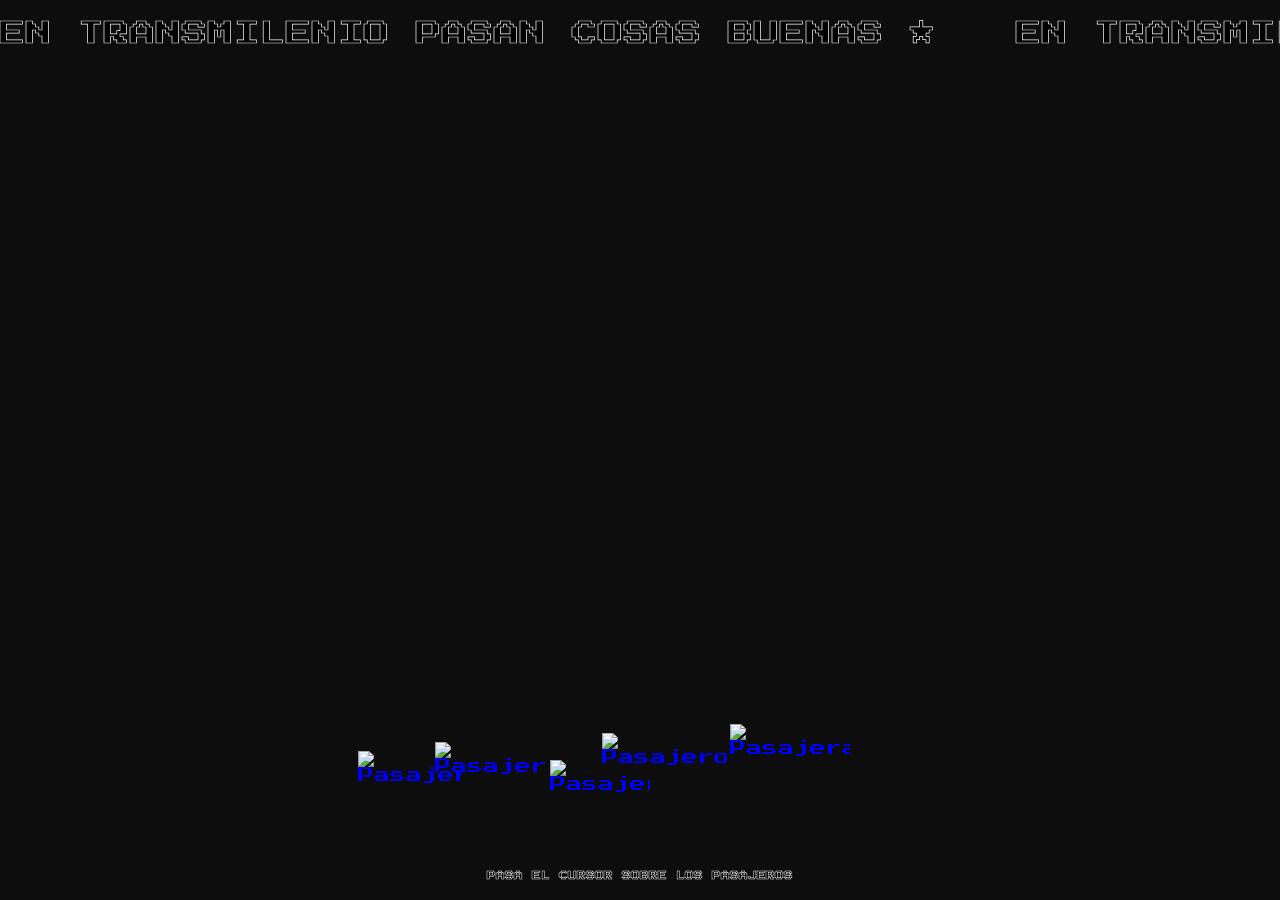
==== index.html @ ce16fe65 "Pagina principal" ====
<!DOCTYPE html>
<html lang="es">
<head>
    <meta charset="UTF-8">
    <meta name="viewport" content="width=device-width, initial-scale=1.0">

    <title>En TransMilenio pasan cosas buenas</title>

    <link rel="stylesheet" href="estilo.css">

    <!-- Tipografía pixel / bitmap -->
    <link rel="preconnect" href="https://fonts.googleapis.com">
    <link rel="preconnect" href="https://fonts.gstatic.com" crossorigin>
    <link href="https://fonts.googleapis.com/css2?family=Press+Start+2P&display=swap" rel="stylesheet">
</head>

<body>

    <!-- FONDO ANIMADO -->
    <video class="fondo" autoplay muted loop playsinline>
        <source src="fondo-transmi.mp4" type="video/mp4">
        Tu navegador no puede reproducir este video.
    </video>


    <!-- CAPA OSCURA MUY SUTIL -->
    <div class="capa"></div>


    <!-- TITULO EN MOVIMIENTO -->
    <div class="titulo-movimiento">
        <div class="titulo-pista">

            <span>
                EN TRANSMILENIO PASAN COSAS BUENAS ★
            </span>

            <span>
                EN TRANSMILENIO PASAN COSAS BUENAS ★
            </span>

        </div>
    </div>


    <!-- PASAJEROS -->
    <main class="escena">

        <!-- PASAJERO 1: ACOSO CALLEJERO -->
        <a href="acoso.html"
           class="pasajero pasajero1">

            <img src="pasajero1.png" alt="Pasajero">

            <div class="pensamiento">
                "Ese es el tipo<br>
                que me tocó ayer."
            </div>

        </a>


        <!-- PASAJERO 2: HURTO -->
        <a href="hurto.html"
           class="pasajero pasajero2">

            <img src="pasajero2.png" alt="Pasajera">

            <div class="pensamiento">
                "Espero que no<br>
                me saquen el celular."
            </div>

        </a>


        <!-- PASAJERO 3: INFORMALIDAD -->
        <a href="informalidad.html"
           class="pasajero pasajero3">

            <img src="pasajero3.png" alt="Pasajero">

            <div class="pensamiento">
                "Tengo que vender<br>
                todo antes de irme."
            </div>

        </a>


        <!-- PASAJERO 4: TRANCONES / TIEMPO -->
        <a href="trancones.html"
           class="pasajero pasajero4">

            <img src="pasajero4.png" alt="Pasajero">

            <div class="pensamiento">
                "Otra vez voy<br>
                a llegar tarde."
            </div>

        </a>


        <!-- PASAJERO 5: INTOLERANCIA -->
        <a href="intolerancia.html"
           class="pasajero pasajero5">

            <img src="pasajero5.png" alt="Pasajero">

            <div class="pensamiento">
                "¿Por qué todos<br>
                están tan molestos?"
            </div>

        </a>

    </main>


    <!-- TEXTO INFERIOR -->
    <div class="instruccion">
        PASA EL CURSOR SOBRE LOS PASAJEROS
    </div>

</body>
</html>
---- estilo.css ----
* {
    margin: 0;
    padding: 0;
    box-sizing: border-box;
}

html,
body {
    width: 100%;
    height: 100%;
    overflow: hidden;
}

body {
    background: black;
    font-family: "Press Start 2P", monospace;
}


/* =========================
   VIDEO DE FONDO
   ========================= */

.fondo {
    position: fixed;
    inset: 0;

    width: 100%;
    height: 100%;

    object-fit: cover;
    object-position: center;

    z-index: -3;
}


/* =========================
   CAPA SOBRE EL VIDEO
   ========================= */

.capa {
    position: fixed;
    inset: 0;

    background: rgba(255, 255, 255, 0.05);

    z-index: -2;
}


/* =========================
   TITULO EN MOVIMIENTO
   ========================= */

.titulo-movimiento {
    position: fixed;
    top: 20px;
    left: 0;

    width: 100%;
    overflow: hidden;

    z-index: 20;

    pointer-events: none;
}

.titulo-pista {
    display: flex;
    width: max-content;

    animation: moverTitulo 18s linear infinite;
}

.titulo-pista span {
    white-space: nowrap;

    font-family: "Press Start 2P", monospace;

    font-size: clamp(16px, 2vw, 28px);

    color: black;

    margin-right: 80px;

    /*
    Pequeño borde blanco para que el negro
    siga siendo visible sobre el fondo.
    */
    -webkit-text-stroke: 0.7px white;
}


/* Movimiento infinito */

@keyframes moverTitulo {

    from {
        transform: translateX(0);
    }

    to {
        transform: translateX(-50%);
    }

}


/* =========================
   ESCENA
   ========================= */

.escena {
    position: relative;

    width: 100%;
    height: 100vh;
}


/* =========================
   PASAJEROS
   ========================= */

.pasajero {
    position: absolute;

    display: block;

    cursor: pointer;

    text-decoration: none;

    z-index: 10;

    transition:
        transform 0.25s ease,
        filter 0.25s ease;
}

.pasajero img {
    display: block;

    width: 100%;
    height: auto;
}


/* =========================
   POSICIONES
   ========================= */

/*
   Estas posiciones son una primera aproximación.
   Luego las ajustamos viendo cómo quedan sobre
   tu fondo en Codespaces.
*/


.pasajero1 {
    width: 125px;

    left: 47%;
    bottom: 15%;
}


.pasajero2 {
    width: 120px;

    left: 57%;
    bottom: 16%;
}


.pasajero3 {
    width: 105px;

    left: 28%;
    bottom: 13%;
}


.pasajero4 {
    width: 100px;

    left: 43%;
    bottom: 12%;
}


.pasajero5 {
    width: 110px;

    left: 34%;
    bottom: 14%;
}


/* =========================
   EFECTO AL PASAR EL CURSOR
   ========================= */

.pasajero:hover {
    transform: scale(1.05);

    filter: brightness(1.08);
}


/* =========================
   NUBE DE PENSAMIENTO
   ========================= */

.pensamiento {
    position: absolute;

    left: 50%;
    bottom: 100%;

    transform: translateX(-50%) scale(0);

    width: 210px;

    padding: 16px;

    background: white;

    border: 3px solid black;
    border-radius: 20px;

    color: black;

    font-family: "Press Start 2P", monospace;

    font-size: 10px;

    line-height: 1.7;

    text-align: center;

    opacity: 0;

    transition:
        transform 0.25s ease,
        opacity 0.25s ease;

    pointer-events: none;

    z-index: 30;
}


/* Circulitos de la nube */

.pensamiento::before,
.pensamiento::after {
    content: "";

    position: absolute;

    background: white;

    border: 2px solid black;

    border-radius: 50%;
}


.pensamiento::before {
    width: 12px;
    height: 12px;

    bottom: -15px;
    left: 25px;
}


.pensamiento::after {
    width: 7px;
    height: 7px;

    bottom: -27px;
    left: 15px;
}


/* Mostrar pensamiento */

.pasajero:hover .pensamiento {
    transform: translateX(-50%) scale(1);

    opacity: 1;
}


/* =========================
   INSTRUCCIÓN INFERIOR
   ========================= */

.instruccion {
    position: fixed;

    bottom: 20px;
    left: 50%;

    transform: translateX(-50%);

    color: black;

    font-family: "Press Start 2P", monospace;

    font-size: 9px;

    text-align: center;

    -webkit-text-stroke: 0.5px white;

    z-index: 20;

    pointer-events: none;
}


/* =========================
   RESPONSIVE
   ========================= */

@media (max-width: 700px) {

    .pasajero1 {
        width: 95px;
        left: 47%;
    }

    .pasajero2 {
        width: 90px;
        left: 58%;
    }

    .pasajero3 {
        width: 80px;
        left: 25%;
    }

    .pasajero4 {
        width: 75px;
        left: 42%;
    }

    .pasajero5 {
        width: 85px;
        left: 33%;
    }

    .pensamiento {
        width: 170px;
        font-size: 8px;
    }

    .instruccion {
        font-size: 7px;
    }
}
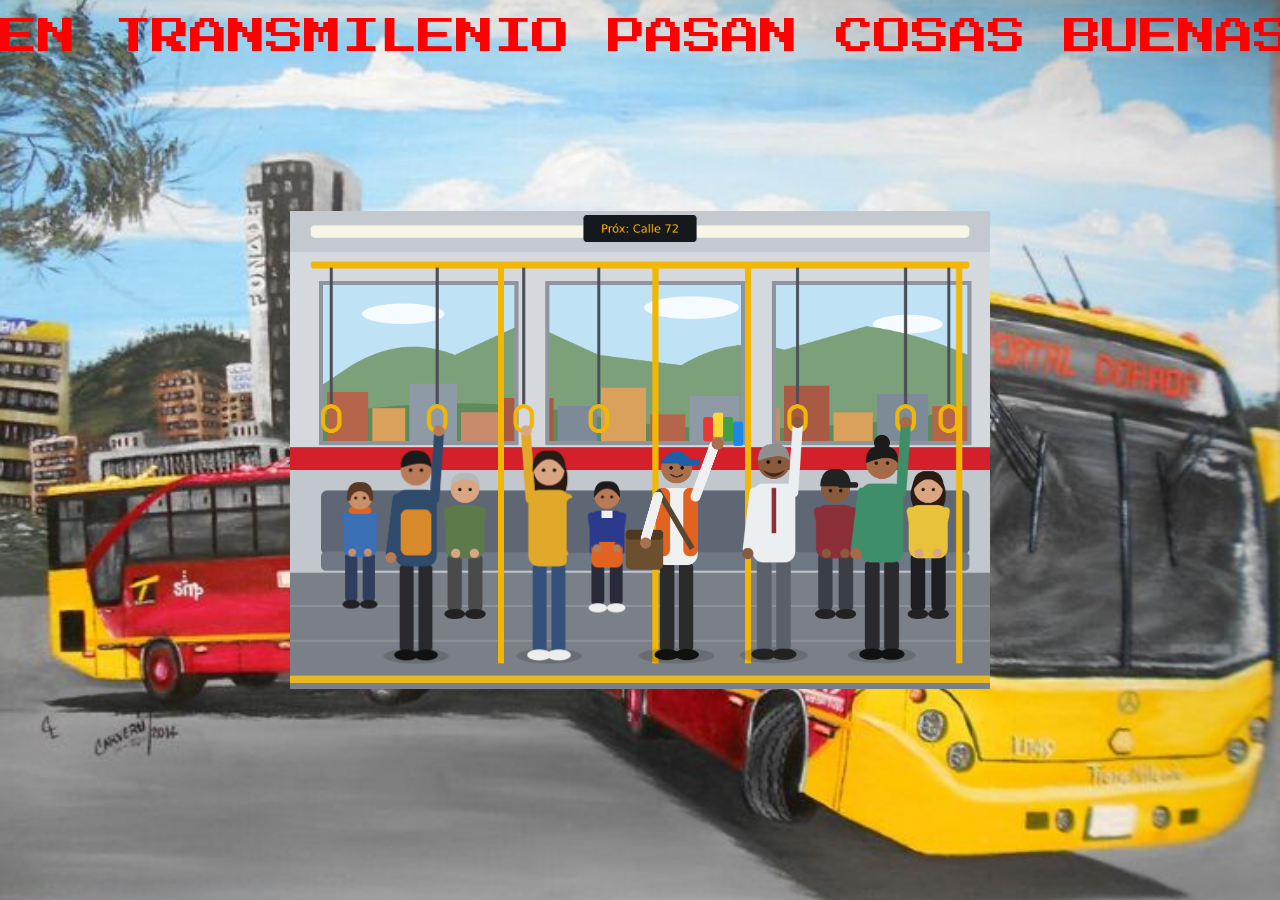
==== commit 394a42e6: "mejora pagina principal, creacion otras ventanas" ====
--- a/index.html
+++ b/index.html
@@ -1,5 +1,6 @@
 <!DOCTYPE html>
 <html lang="es">
+
 <head>
     <meta charset="UTF-8">
     <meta name="viewport" content="width=device-width, initial-scale=1.0">
@@ -8,120 +9,124 @@
 
     <link rel="stylesheet" href="estilo.css">
 
-    <!-- Tipografía pixel / bitmap -->
     <link rel="preconnect" href="https://fonts.googleapis.com">
     <link rel="preconnect" href="https://fonts.gstatic.com" crossorigin>
-    <link href="https://fonts.googleapis.com/css2?family=Press+Start+2P&display=swap" rel="stylesheet">
+
+    <link
+        href="https://fonts.googleapis.com/css2?family=Press+Start+2P&display=swap"
+        rel="stylesheet"
+    >
 </head>
 
 <body>
 
-    <!-- FONDO ANIMADO -->
-    <video class="fondo" autoplay muted loop playsinline>
-        <source src="fondo-transmi.mp4" type="video/mp4">
-        Tu navegador no puede reproducir este video.
-    </video>
+    <!-- TÍTULO -->
+    <div class="titulo-contenedor">
 
+        <div class="titulo-pista">
+            <span>EN TRANSMILENIO PASAN COSAS BUENAS ★</span>
+            <span>EN TRANSMILENIO PASAN COSAS BUENAS ★</span>
+            <span>EN TRANSMILENIO PASAN COSAS BUENAS ★</span>
+        </div>
 
-    <!-- CAPA OSCURA MUY SUTIL -->
-    <div class="capa"></div>
-
-
-    <!-- TITULO EN MOVIMIENTO -->
-    <div class="titulo-movimiento">
-        <div class="titulo-pista">
-
-            <span>
-                EN TRANSMILENIO PASAN COSAS BUENAS ★
-            </span>
-
-            <span>
-                EN TRANSMILENIO PASAN COSAS BUENAS ★
-            </span>
-
-        </div>
     </div>
 
 
-    <!-- PASAJEROS -->
+    <!-- BUS -->
     <main class="escena">
 
-        <!-- PASAJERO 1: ACOSO CALLEJERO -->
-        <a href="acoso.html"
-           class="pasajero pasajero1">
+        <div class="bus-contenedor">
 
-            <img src="pasajero1.png" alt="Pasajero">
-
-            <div class="pensamiento">
-                "Ese es el tipo<br>
-                que me tocó ayer."
-            </div>
-
-        </a>
+            <!-- Imagen del bus sin los cinco personajes principales -->
+            <img
+                src="assets/imagencompleta.png"
+                class="bus-fondo"
+                alt="Interior de TransMilenio"
+            >
 
 
-        <!-- PASAJERO 2: HURTO -->
-        <a href="hurto.html"
-           class="pasajero pasajero2">
+            <!-- PASAJERO 1: SENTADO AZUL -->
+            <a href="trancones.html" class="pasajero pasajero1">
 
-            <img src="pasajero2.png" alt="Pasajera">
+                <img
+                    src="assets/pasajero3.png"
+                    alt="Pasajero sentado"
+                >
 
-            <div class="pensamiento">
-                "Espero que no<br>
-                me saquen el celular."
-            </div>
+                <div class="pensamiento">
+                    "Otra vez voy
+                    a llegar tarde."
+                </div>
 
-        </a>
+            </a>
 
 
-        <!-- PASAJERO 3: INFORMALIDAD -->
-        <a href="informalidad.html"
-           class="pasajero pasajero3">
+            <!-- PASAJERO 2: BRAZO LEVANTADO -->
+            <a href="intolerancia.html" class="pasajero pasajero2">
 
-            <img src="pasajero3.png" alt="Pasajero">
+                <img
+                    src="assets/pasajero5.png"
+                    alt="Pasajero de pie"
+                >
 
-            <div class="pensamiento">
-                "Tengo que vender<br>
-                todo antes de irme."
-            </div>
+                <div class="pensamiento">
+                    "¿Por qué todos
+                    están tan molestos?"
+                </div>
 
-        </a>
+            </a>
 
 
-        <!-- PASAJERO 4: TRANCONES / TIEMPO -->
-        <a href="trancones.html"
-           class="pasajero pasajero4">
+            <!-- PASAJERO 3: MUJER AMARILLA -->
+            <a href="acoso.html" class="pasajero pasajero3">
 
-            <img src="pasajero4.png" alt="Pasajero">
+                <img
+                    src="assets/pasajero2.png"
+                    alt="Pasajera"
+                >
 
-            <div class="pensamiento">
-                "Otra vez voy<br>
-                a llegar tarde."
-            </div>
+                <div class="pensamiento">
+                    "Ese es el tipo
+                    que me tocó ayer."
+                </div>
 
-        </a>
+            </a>
 
 
-        <!-- PASAJERO 5: INTOLERANCIA -->
-        <a href="intolerancia.html"
-           class="pasajero pasajero5">
+            <!-- PASAJERO 4: SENTADO CON CELULAR -->
+            <a href="hurto.html" class="pasajero pasajero4">
 
-            <img src="pasajero5.png" alt="Pasajero">
+                <img
+                    src="assets/pasajero4.png"
+                    alt="Pasajero sentado"
+                >
 
-            <div class="pensamiento">
-                "¿Por qué todos<br>
-                están tan molestos?"
-            </div>
+                <div class="pensamiento">
+                    "Espero que no
+                    me saquen el celular."
+                </div>
 
-        </a>
+            </a>
+
+
+            <!-- PASAJERO 5: VENDEDOR -->
+            <a href="informalidad.html" class="pasajero pasajero5">
+
+                <img
+                    src="assets/pasajero1.png"
+                    alt="Vendedor"
+                >
+
+                <div class="pensamiento">
+                    "Tengo que vender
+                    todo antes de irme."
+                </div>
+
+            </a>
+
+        </div>
 
     </main>
 
-
-    <!-- TEXTO INFERIOR -->
-    <div class="instruccion">
-        PASA EL CURSOR SOBRE LOS PASAJEROS
-    </div>
-
 </body>
 </html>
--- a/estilo.css
+++ b/estilo.css
@@ -8,60 +8,34 @@
 body {
     width: 100%;
     height: 100%;
+}
+
+body {
     overflow: hidden;
-}
-
-body {
-    background: black;
+
+    background-image: url("assets/transmileniofondo.jpg");
+    background-size: cover;
+    background-position: center;
+    background-repeat: no-repeat;
+
     font-family: "Press Start 2P", monospace;
 }
 
 
-/* =========================
-   VIDEO DE FONDO
-   ========================= */
-
-.fondo {
+/* =====================================
+   TÍTULO
+   ===================================== */
+
+.titulo-contenedor {
     position: fixed;
-    inset: 0;
-
-    width: 100%;
-    height: 100%;
-
-    object-fit: cover;
-    object-position: center;
-
-    z-index: -3;
-}
-
-
-/* =========================
-   CAPA SOBRE EL VIDEO
-   ========================= */
-
-.capa {
-    position: fixed;
-    inset: 0;
-
-    background: rgba(255, 255, 255, 0.05);
-
-    z-index: -2;
-}
-
-
-/* =========================
-   TITULO EN MOVIMIENTO
-   ========================= */
-
-.titulo-movimiento {
-    position: fixed;
-    top: 20px;
+
+    top: 18px;
     left: 0;
 
     width: 100%;
     overflow: hidden;
 
-    z-index: 20;
+    z-index: 100;
 
     pointer-events: none;
 }
@@ -70,69 +44,90 @@
     display: flex;
     width: max-content;
 
-    animation: moverTitulo 18s linear infinite;
+    animation: moverTitulo 16s linear infinite;
 }
 
 .titulo-pista span {
     white-space: nowrap;
 
-    font-family: "Press Start 2P", monospace;
-
-    font-size: clamp(16px, 2vw, 28px);
-
-    color: black;
-
-    margin-right: 80px;
-
-    /*
-    Pequeño borde blanco para que el negro
-    siga siendo visible sobre el fondo.
-    */
-    -webkit-text-stroke: 0.7px white;
-}
-
-
-/* Movimiento infinito */
+    margin-right: 100px;
+
+    color: red;
+
+    font-size: clamp(26px, 3vw, 42px);
+}
+
+
+/* Movimiento continuo */
 
 @keyframes moverTitulo {
-
     from {
         transform: translateX(0);
     }
 
     to {
-        transform: translateX(-50%);
-    }
-
-}
-
-
-/* =========================
+        transform: translateX(-33.333%);
+    }
+}
+
+
+/* =====================================
    ESCENA
-   ========================= */
+   ===================================== */
 
 .escena {
+    width: 100%;
+    height: 100vh;
+
+    display: flex;
+    justify-content: center;
+    align-items: center;
+}
+
+
+/* =====================================
+   BUS
+   ===================================== */
+
+.bus-contenedor {
     position: relative;
 
-    width: 100%;
-    height: 100vh;
-}
-
-
-/* =========================
+    width: min(58vw, 700px);
+
+    line-height: 0;
+}
+
+
+/* Imagen base */
+
+.bus-fondo {
+    display: block;
+
+    width: 100%;
+    height: auto;
+
+    position: relative;
+
+    z-index: 1;
+}
+
+
+/* =====================================
    PASAJEROS
-   ========================= */
+   ===================================== */
 
 .pasajero {
     position: absolute;
 
     display: block;
 
+    z-index: 10;
+
     cursor: pointer;
 
     text-decoration: none;
 
-    z-index: 10;
+    transform-origin: center bottom;
 
     transition:
         transform 0.25s ease,
@@ -147,94 +142,100 @@
 }
 
 
-/* =========================
+/* =====================================
    POSICIONES
-   ========================= */
-
-/*
-   Estas posiciones son una primera aproximación.
-   Luego las ajustamos viendo cómo quedan sobre
-   tu fondo en Codespaces.
-*/
-
+   BASADAS EN LA IMAGEN 7
+   ===================================== */
+
+
+/* Pasajero sentado azul con bufanda naranja (trancones)*/
 
 .pasajero1 {
-    width: 125px;
+    width: 12%;
+
+    left: 4%;
+    bottom: 16%;
+}
+
+
+/*Pasajero con brazo levantado (intolerancia) */
+
+.pasajero2 {
+    width: 10%;
+
+    left: 13%;
+    bottom: 4.2%;
+}
+
+
+/*Mujer amarilla (acoso callejero)*/
+
+.pasajero3 {
+    width: 10%;
+
+    left: 32%;
+    bottom: 4.2%;
+}
+
+
+/* Pasajero sentado con bolso naranja (robos) */
+
+.pasajero4 {
+    width: 12.5%;
+
+    left: 39%;
+    bottom: 15.2%;
+}
+
+
+/* Vendedor */
+
+.pasajero5 {
+    width: 19%;
 
     left: 47%;
-    bottom: 15%;
-}
-
-
-.pasajero2 {
-    width: 120px;
-
-    left: 57%;
-    bottom: 16%;
-}
-
-
-.pasajero3 {
-    width: 105px;
-
-    left: 28%;
-    bottom: 13%;
-}
-
-
-.pasajero4 {
-    width: 100px;
-
-    left: 43%;
-    bottom: 12%;
-}
-
-
-.pasajero5 {
-    width: 110px;
-
-    left: 34%;
-    bottom: 14%;
-}
-
-
-/* =========================
-   EFECTO AL PASAR EL CURSOR
-   ========================= */
+    bottom: 4.2%;
+}
+
+
+/* =====================================
+   HOVER
+   ===================================== */
 
 .pasajero:hover {
-    transform: scale(1.05);
+    transform: scale(1.06);
 
     filter: brightness(1.08);
 }
 
 
-/* =========================
+/* =====================================
    NUBE DE PENSAMIENTO
-   ========================= */
+   ===================================== */
 
 .pensamiento {
     position: absolute;
 
-    left: 50%;
-    bottom: 100%;
-
-    transform: translateX(-50%) scale(0);
-
-    width: 210px;
-
-    padding: 16px;
+    width: 220px;
+
+    left: 150%;
+    bottom: 120%;
+
+    transform: translateX(-50%) scale(0.7);
+
+    padding: 15px;
 
     background: white;
 
     border: 3px solid black;
+
     border-radius: 20px;
 
     color: black;
 
     font-family: "Press Start 2P", monospace;
 
-    font-size: 10px;
+    font-size: 9px;
 
     line-height: 1.7;
 
@@ -243,123 +244,81 @@
     opacity: 0;
 
     transition:
-        transform 0.25s ease,
-        opacity 0.25s ease;
+        opacity 0.2s ease,
+        transform 0.2s ease;
 
     pointer-events: none;
 
-    z-index: 30;
-}
-
-
-/* Circulitos de la nube */
-
-.pensamiento::before,
+    z-index: 200;
+}
+
+
+/* Mostrar pensamiento */
+
+.pasajero:hover .pensamiento {
+    opacity: 1;
+
+    transform: translateX(-50%) scale(1);
+}
+
+
+/* =====================================
+   BURBUJAS DE PENSAMIENTO
+   ===================================== */
+
+.pensamiento::before {
+    content: "";
+
+    position: absolute;
+
+    width: 12px;
+    height: 12px;
+
+    background: white;
+
+    border: 2px solid black;
+
+    border-radius: 50%;
+
+    left: 28px;
+    bottom: -16px;
+}
+
 .pensamiento::after {
     content: "";
 
     position: absolute;
 
-    background: white;
-
-    border: 2px solid black;
-
-    border-radius: 50%;
-}
-
-
-.pensamiento::before {
-    width: 12px;
-    height: 12px;
-
-    bottom: -15px;
-    left: 25px;
-}
-
-
-.pensamiento::after {
     width: 7px;
     height: 7px;
 
+    background: white;
+
+    border: 2px solid black;
+
+    border-radius: 50%;
+
+    left: 17px;
     bottom: -27px;
-    left: 15px;
-}
-
-
-/* Mostrar pensamiento */
-
-.pasajero:hover .pensamiento {
-    transform: translateX(-50%) scale(1);
-
-    opacity: 1;
-}
-
-
-/* =========================
-   INSTRUCCIÓN INFERIOR
-   ========================= */
-
-.instruccion {
-    position: fixed;
-
-    bottom: 20px;
-    left: 50%;
-
-    transform: translateX(-50%);
-
-    color: black;
-
-    font-family: "Press Start 2P", monospace;
-
-    font-size: 9px;
-
-    text-align: center;
-
-    -webkit-text-stroke: 0.5px white;
-
-    z-index: 20;
-
-    pointer-events: none;
-}
-
-
-/* =========================
-   RESPONSIVE
-   ========================= */
+}
+
+
+/* =====================================
+   PANTALLAS PEQUEÑAS
+   ===================================== */
 
 @media (max-width: 700px) {
 
-    .pasajero1 {
-        width: 95px;
-        left: 47%;
-    }
-
-    .pasajero2 {
-        width: 90px;
-        left: 58%;
-    }
-
-    .pasajero3 {
-        width: 80px;
-        left: 25%;
-    }
-
-    .pasajero4 {
-        width: 75px;
-        left: 42%;
-    }
-
-    .pasajero5 {
-        width: 85px;
-        left: 33%;
+    .bus-contenedor {
+        width: 88vw;
+    }
+
+    .titulo-pista span {
+        font-size: 18px;
     }
 
     .pensamiento {
         width: 170px;
-        font-size: 8px;
-    }
-
-    .instruccion {
         font-size: 7px;
     }
 }
